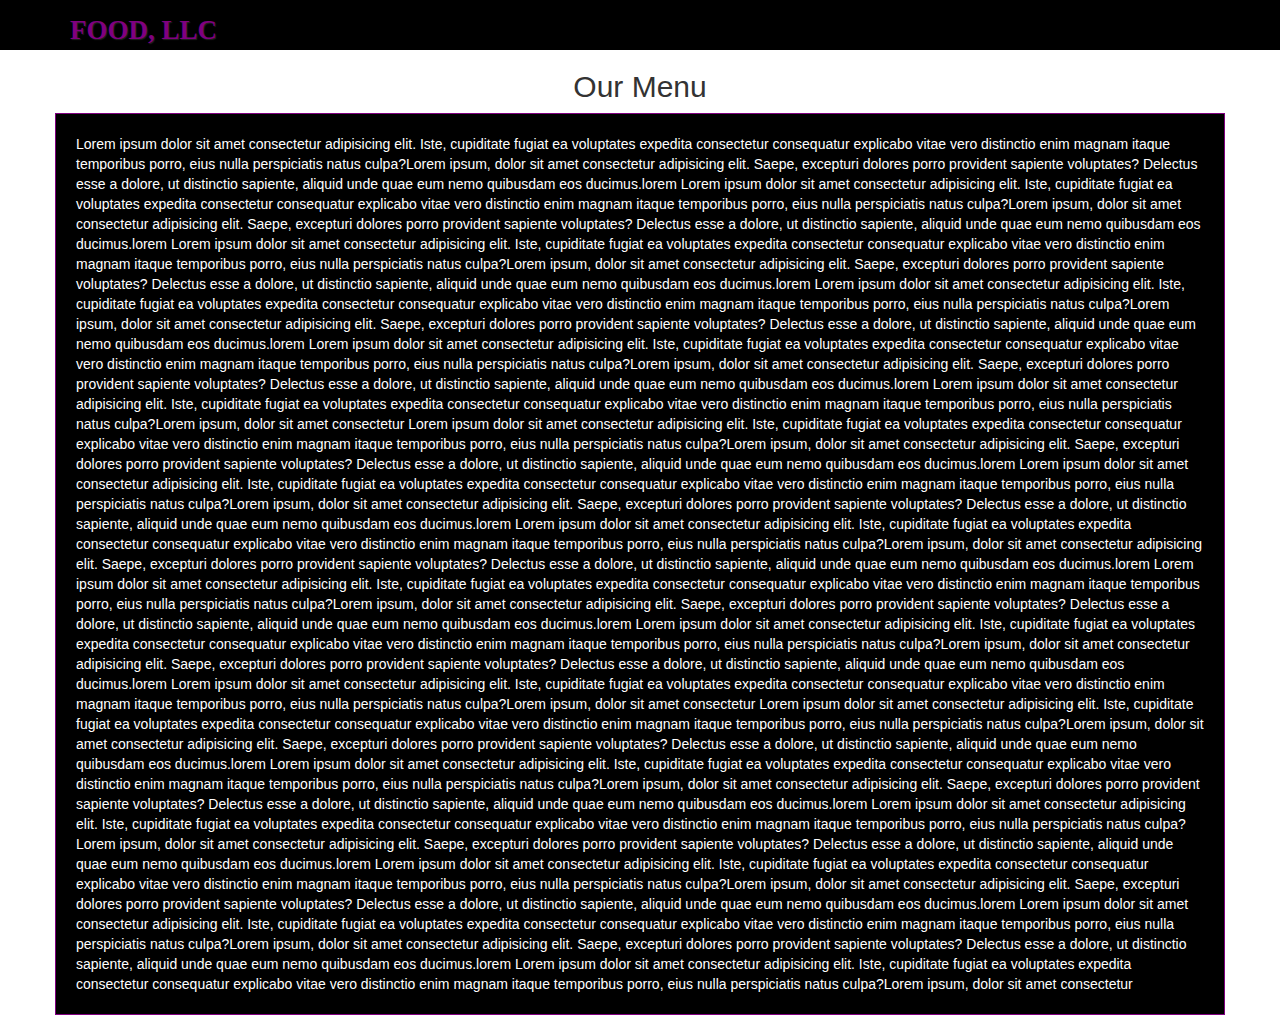
==== index.html @ 04683516 "1" ====
<!DOCTYPE html>
<html lang="en">
  <head>
    <meta charset="utf-8" />
    <meta http-equiv="X-UA-Compatible" content="IE=edge" />
    <meta name="viewport" content="width=device-width, initial-scale=1" />

    <title>Asignment 3</title>
    <link rel="stylesheet" href="css/bootstrap.min.css" />
    <link rel="stylesheet" href="css/styles.css" />
  </head>
  <body>
    <header>
      <nav id="header-nav" class="navbar navbar-default">
        <div class="container">
          <div class="navbar-header">
            <div class="navbar-brand">
              <a href="index.html"><h1>FOOD, LLC</h1></a>
            </div>

            <button
              type="button"
              class="navbar-toggle collapsed"
              data-toggle="collapse"
              data-target="#collapsable-nav"
              aria-expanded="false"
            >
              <span class="icon-bar"></span>
              <span class="icon-bar"></span>
              <span class="icon-bar"></span>
            </button>
          </div>

          <div id="collapsable-nav" class="collapse navbar-collapse">
            <ul id="nav-list" class="nav navbar-nav navbar-right visible-xs">
              <li>
                <a href="">
                  <br class="hidden-xs" />
                  Chicken</a
                >
              </li>
              <li>
                <a href="">
                  <br class="hidden-xs" />
                  Beef</a
                >
              </li>
              <li>
                <a href="">
                  <br class="hidden-xs" />
                  Sushi</a
                >
              </li>
            </ul>
            <!-- #nav-list -->
          </div>
          <!-- .collapse .navbar-collapse -->
        </div>
        <!-- .container -->
      </nav>
      <!-- #header-nav -->
    </header>
    <h2 class="text-center">Our Menu</h2>
    <div id="main-content" class="container">
      <section class="row">
        <div class="col-xs-12">
          Lorem ipsum dolor sit amet consectetur adipisicing elit. Iste,
          cupiditate fugiat ea voluptates expedita consectetur consequatur
          explicabo vitae vero distinctio enim magnam itaque temporibus porro,
          eius nulla perspiciatis natus culpa?Lorem ipsum, dolor sit amet
          consectetur adipisicing elit. Saepe, excepturi dolores porro provident
          sapiente voluptates? Delectus esse a dolore, ut distinctio sapiente,
          aliquid unde quae eum nemo quibusdam eos ducimus.lorem Lorem ipsum
          dolor sit amet consectetur adipisicing elit. Iste, cupiditate fugiat
          ea voluptates expedita consectetur consequatur explicabo vitae vero
          distinctio enim magnam itaque temporibus porro, eius nulla
          perspiciatis natus culpa?Lorem ipsum, dolor sit amet consectetur
          adipisicing elit. Saepe, excepturi dolores porro provident sapiente
          voluptates? Delectus esse a dolore, ut distinctio sapiente, aliquid
          unde quae eum nemo quibusdam eos ducimus.lorem Lorem ipsum dolor sit
          amet consectetur adipisicing elit. Iste, cupiditate fugiat ea
          voluptates expedita consectetur consequatur explicabo vitae vero
          distinctio enim magnam itaque temporibus porro, eius nulla
          perspiciatis natus culpa?Lorem ipsum, dolor sit amet consectetur
          adipisicing elit. Saepe, excepturi dolores porro provident sapiente
          voluptates? Delectus esse a dolore, ut distinctio sapiente, aliquid
          unde quae eum nemo quibusdam eos ducimus.lorem Lorem ipsum dolor sit
          amet consectetur adipisicing elit. Iste, cupiditate fugiat ea
          voluptates expedita consectetur consequatur explicabo vitae vero
          distinctio enim magnam itaque temporibus porro, eius nulla
          perspiciatis natus culpa?Lorem ipsum, dolor sit amet consectetur
          adipisicing elit. Saepe, excepturi dolores porro provident sapiente
          voluptates? Delectus esse a dolore, ut distinctio sapiente, aliquid
          unde quae eum nemo quibusdam eos ducimus.lorem Lorem ipsum dolor sit
          amet consectetur adipisicing elit. Iste, cupiditate fugiat ea
          voluptates expedita consectetur consequatur explicabo vitae vero
          distinctio enim magnam itaque temporibus porro, eius nulla
          perspiciatis natus culpa?Lorem ipsum, dolor sit amet consectetur
          adipisicing elit. Saepe, excepturi dolores porro provident sapiente
          voluptates? Delectus esse a dolore, ut distinctio sapiente, aliquid
          unde quae eum nemo quibusdam eos ducimus.lorem Lorem ipsum dolor sit
          amet consectetur adipisicing elit. Iste, cupiditate fugiat ea
          voluptates expedita consectetur consequatur explicabo vitae vero
          distinctio enim magnam itaque temporibus porro, eius nulla
          perspiciatis natus culpa?Lorem ipsum, dolor sit amet consectetur Lorem
          ipsum dolor sit amet consectetur adipisicing elit. Iste, cupiditate
          fugiat ea voluptates expedita consectetur consequatur explicabo vitae
          vero distinctio enim magnam itaque temporibus porro, eius nulla
          perspiciatis natus culpa?Lorem ipsum, dolor sit amet consectetur
          adipisicing elit. Saepe, excepturi dolores porro provident sapiente
          voluptates? Delectus esse a dolore, ut distinctio sapiente, aliquid
          unde quae eum nemo quibusdam eos ducimus.lorem Lorem ipsum dolor sit
          amet consectetur adipisicing elit. Iste, cupiditate fugiat ea
          voluptates expedita consectetur consequatur explicabo vitae vero
          distinctio enim magnam itaque temporibus porro, eius nulla
          perspiciatis natus culpa?Lorem ipsum, dolor sit amet consectetur
          adipisicing elit. Saepe, excepturi dolores porro provident sapiente
          voluptates? Delectus esse a dolore, ut distinctio sapiente, aliquid
          unde quae eum nemo quibusdam eos ducimus.lorem Lorem ipsum dolor sit
          amet consectetur adipisicing elit. Iste, cupiditate fugiat ea
          voluptates expedita consectetur consequatur explicabo vitae vero
          distinctio enim magnam itaque temporibus porro, eius nulla
          perspiciatis natus culpa?Lorem ipsum, dolor sit amet consectetur
          adipisicing elit. Saepe, excepturi dolores porro provident sapiente
          voluptates? Delectus esse a dolore, ut distinctio sapiente, aliquid
          unde quae eum nemo quibusdam eos ducimus.lorem Lorem ipsum dolor sit
          amet consectetur adipisicing elit. Iste, cupiditate fugiat ea
          voluptates expedita consectetur consequatur explicabo vitae vero
          distinctio enim magnam itaque temporibus porro, eius nulla
          perspiciatis natus culpa?Lorem ipsum, dolor sit amet consectetur
          adipisicing elit. Saepe, excepturi dolores porro provident sapiente
          voluptates? Delectus esse a dolore, ut distinctio sapiente, aliquid
          unde quae eum nemo quibusdam eos ducimus.lorem Lorem ipsum dolor sit
          amet consectetur adipisicing elit. Iste, cupiditate fugiat ea
          voluptates expedita consectetur consequatur explicabo vitae vero
          distinctio enim magnam itaque temporibus porro, eius nulla
          perspiciatis natus culpa?Lorem ipsum, dolor sit amet consectetur
          adipisicing elit. Saepe, excepturi dolores porro provident sapiente
          voluptates? Delectus esse a dolore, ut distinctio sapiente, aliquid
          unde quae eum nemo quibusdam eos ducimus.lorem Lorem ipsum dolor sit
          amet consectetur adipisicing elit. Iste, cupiditate fugiat ea
          voluptates expedita consectetur consequatur explicabo vitae vero
          distinctio enim magnam itaque temporibus porro, eius nulla
          perspiciatis natus culpa?Lorem ipsum, dolor sit amet consectetur Lorem
          ipsum dolor sit amet consectetur adipisicing elit. Iste, cupiditate
          fugiat ea voluptates expedita consectetur consequatur explicabo vitae
          vero distinctio enim magnam itaque temporibus porro, eius nulla
          perspiciatis natus culpa?Lorem ipsum, dolor sit amet consectetur
          adipisicing elit. Saepe, excepturi dolores porro provident sapiente
          voluptates? Delectus esse a dolore, ut distinctio sapiente, aliquid
          unde quae eum nemo quibusdam eos ducimus.lorem Lorem ipsum dolor sit
          amet consectetur adipisicing elit. Iste, cupiditate fugiat ea
          voluptates expedita consectetur consequatur explicabo vitae vero
          distinctio enim magnam itaque temporibus porro, eius nulla
          perspiciatis natus culpa?Lorem ipsum, dolor sit amet consectetur
          adipisicing elit. Saepe, excepturi dolores porro provident sapiente
          voluptates? Delectus esse a dolore, ut distinctio sapiente, aliquid
          unde quae eum nemo quibusdam eos ducimus.lorem Lorem ipsum dolor sit
          amet consectetur adipisicing elit. Iste, cupiditate fugiat ea
          voluptates expedita consectetur consequatur explicabo vitae vero
          distinctio enim magnam itaque temporibus porro, eius nulla
          perspiciatis natus culpa?Lorem ipsum, dolor sit amet consectetur
          adipisicing elit. Saepe, excepturi dolores porro provident sapiente
          voluptates? Delectus esse a dolore, ut distinctio sapiente, aliquid
          unde quae eum nemo quibusdam eos ducimus.lorem Lorem ipsum dolor sit
          amet consectetur adipisicing elit. Iste, cupiditate fugiat ea
          voluptates expedita consectetur consequatur explicabo vitae vero
          distinctio enim magnam itaque temporibus porro, eius nulla
          perspiciatis natus culpa?Lorem ipsum, dolor sit amet consectetur
          adipisicing elit. Saepe, excepturi dolores porro provident sapiente
          voluptates? Delectus esse a dolore, ut distinctio sapiente, aliquid
          unde quae eum nemo quibusdam eos ducimus.lorem Lorem ipsum dolor sit
          amet consectetur adipisicing elit. Iste, cupiditate fugiat ea
          voluptates expedita consectetur consequatur explicabo vitae vero
          distinctio enim magnam itaque temporibus porro, eius nulla
          perspiciatis natus culpa?Lorem ipsum, dolor sit amet consectetur
          adipisicing elit. Saepe, excepturi dolores porro provident sapiente
          voluptates? Delectus esse a dolore, ut distinctio sapiente, aliquid
          unde quae eum nemo quibusdam eos ducimus.lorem Lorem ipsum dolor sit
          amet consectetur adipisicing elit. Iste, cupiditate fugiat ea
          voluptates expedita consectetur consequatur explicabo vitae vero
          distinctio enim magnam itaque temporibus porro, eius nulla
          perspiciatis natus culpa?Lorem ipsum, dolor sit amet consectetur
        </div>
      </section>
    </div>

    <!-- jQuery (Bootstrap JS plugins depend on it) -->
    <script src="js/jquery-1.11.3.min.js"></script>
    <script src="js/bootstrap.min.js"></script>
    <script src="js/script.js"></script>
  </body>
</html>
---- css/styles.css ----
* {
  box-sizing: border-box;
}
#header-nav {
  background-color: black;
  border-radius: 0;
  border: 0;
}

.navbar-brand {
  padding-top: 25px;
}
.navbar-brand h1 {
  /* Restaurant name */
  font-family: "Lora", serif;
  color: purple;
  font-size: 1.5em;
  text-transform: uppercase;
  font-weight: bold;
  text-shadow: 1px 1px 1px #222;
  margin-top: -5px;
  margin-bottom: 0;
  line-height: 0.75;
}
.navbar-brand a:hover,
.navbar-brand a:focus {
  text-decoration: none;
}

#nav-list {
  margin-top: 10px;
}
#nav-list a {
  background-color: purple;
  color: white;
  text-align: center;
}
#nav-list a:hover {
  background: black;
}
#nav-list a span {
  font-size: 1.8em;
}

.navbar-header button.navbar-toggle,
.navbar-header .icon-bar {
  border: 1px solid purple;
}
.navbar-header button.navbar-toggle {
  clear: both;
  margin-top: -30px;
}
/* END HEADER */
#main-content {
  padding: 20px;
  background-color: black;
  color: white;
  border: 1px solid purple;
}
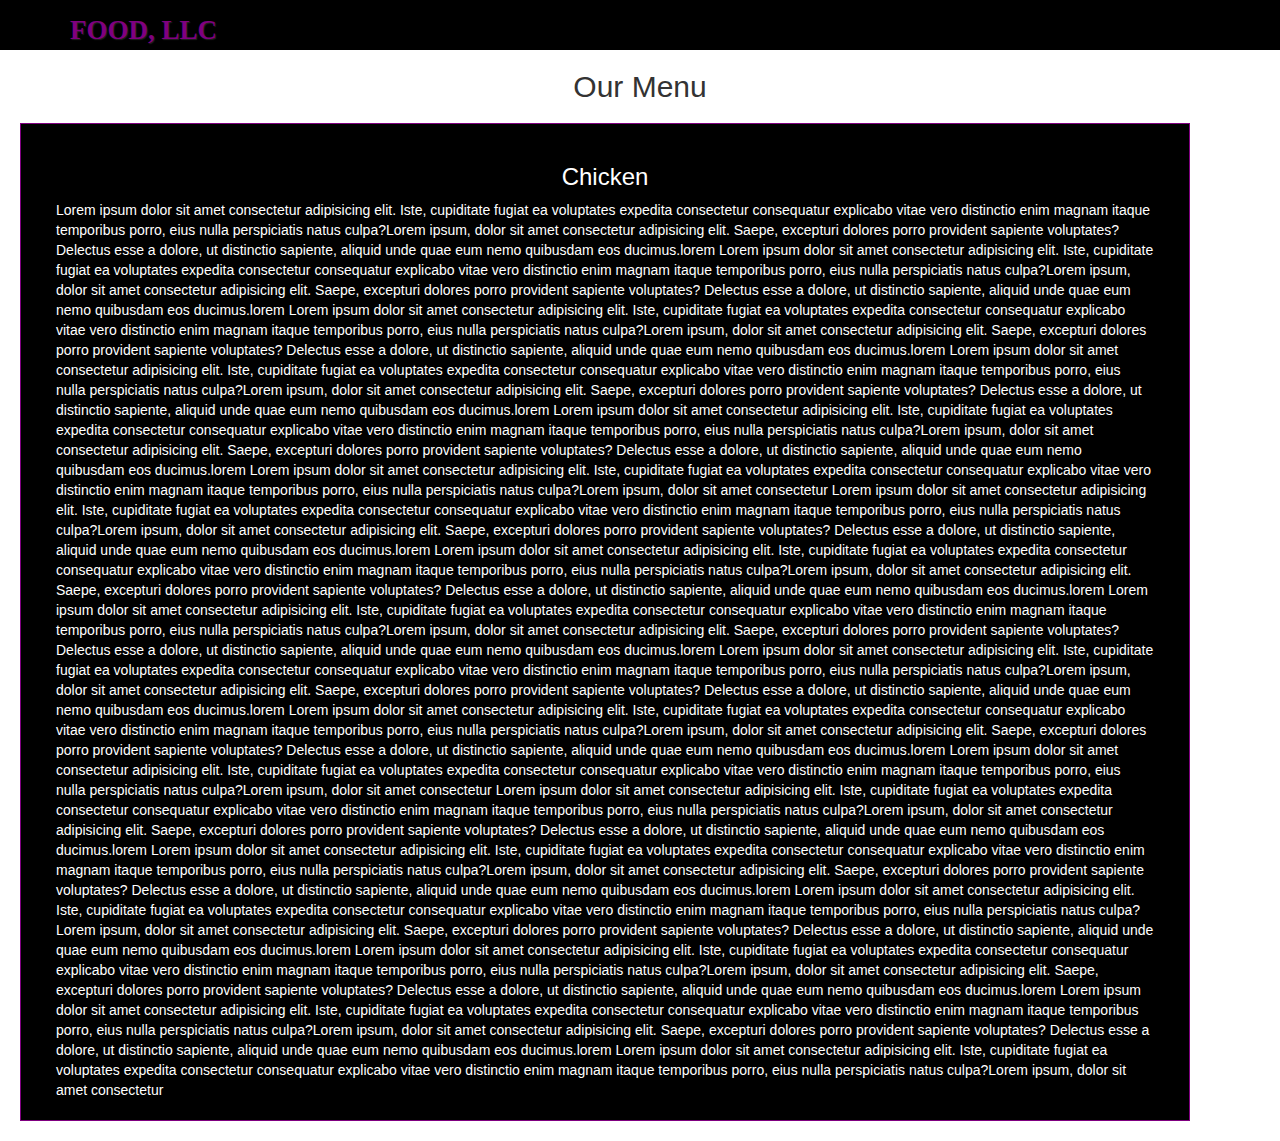
==== commit e75da3dc: "1" ====
--- a/index.html
+++ b/index.html
@@ -62,127 +62,122 @@
     </header>
     <h2 class="text-center">Our Menu</h2>
     <div id="main-content" class="container">
-      <section class="row">
-        <div class="col-xs-12">
-          Lorem ipsum dolor sit amet consectetur adipisicing elit. Iste,
-          cupiditate fugiat ea voluptates expedita consectetur consequatur
-          explicabo vitae vero distinctio enim magnam itaque temporibus porro,
-          eius nulla perspiciatis natus culpa?Lorem ipsum, dolor sit amet
-          consectetur adipisicing elit. Saepe, excepturi dolores porro provident
-          sapiente voluptates? Delectus esse a dolore, ut distinctio sapiente,
-          aliquid unde quae eum nemo quibusdam eos ducimus.lorem Lorem ipsum
-          dolor sit amet consectetur adipisicing elit. Iste, cupiditate fugiat
-          ea voluptates expedita consectetur consequatur explicabo vitae vero
-          distinctio enim magnam itaque temporibus porro, eius nulla
-          perspiciatis natus culpa?Lorem ipsum, dolor sit amet consectetur
-          adipisicing elit. Saepe, excepturi dolores porro provident sapiente
-          voluptates? Delectus esse a dolore, ut distinctio sapiente, aliquid
-          unde quae eum nemo quibusdam eos ducimus.lorem Lorem ipsum dolor sit
-          amet consectetur adipisicing elit. Iste, cupiditate fugiat ea
-          voluptates expedita consectetur consequatur explicabo vitae vero
-          distinctio enim magnam itaque temporibus porro, eius nulla
-          perspiciatis natus culpa?Lorem ipsum, dolor sit amet consectetur
-          adipisicing elit. Saepe, excepturi dolores porro provident sapiente
-          voluptates? Delectus esse a dolore, ut distinctio sapiente, aliquid
-          unde quae eum nemo quibusdam eos ducimus.lorem Lorem ipsum dolor sit
-          amet consectetur adipisicing elit. Iste, cupiditate fugiat ea
-          voluptates expedita consectetur consequatur explicabo vitae vero
-          distinctio enim magnam itaque temporibus porro, eius nulla
-          perspiciatis natus culpa?Lorem ipsum, dolor sit amet consectetur
-          adipisicing elit. Saepe, excepturi dolores porro provident sapiente
-          voluptates? Delectus esse a dolore, ut distinctio sapiente, aliquid
-          unde quae eum nemo quibusdam eos ducimus.lorem Lorem ipsum dolor sit
-          amet consectetur adipisicing elit. Iste, cupiditate fugiat ea
-          voluptates expedita consectetur consequatur explicabo vitae vero
-          distinctio enim magnam itaque temporibus porro, eius nulla
-          perspiciatis natus culpa?Lorem ipsum, dolor sit amet consectetur
-          adipisicing elit. Saepe, excepturi dolores porro provident sapiente
-          voluptates? Delectus esse a dolore, ut distinctio sapiente, aliquid
-          unde quae eum nemo quibusdam eos ducimus.lorem Lorem ipsum dolor sit
-          amet consectetur adipisicing elit. Iste, cupiditate fugiat ea
-          voluptates expedita consectetur consequatur explicabo vitae vero
-          distinctio enim magnam itaque temporibus porro, eius nulla
-          perspiciatis natus culpa?Lorem ipsum, dolor sit amet consectetur Lorem
-          ipsum dolor sit amet consectetur adipisicing elit. Iste, cupiditate
-          fugiat ea voluptates expedita consectetur consequatur explicabo vitae
-          vero distinctio enim magnam itaque temporibus porro, eius nulla
-          perspiciatis natus culpa?Lorem ipsum, dolor sit amet consectetur
-          adipisicing elit. Saepe, excepturi dolores porro provident sapiente
-          voluptates? Delectus esse a dolore, ut distinctio sapiente, aliquid
-          unde quae eum nemo quibusdam eos ducimus.lorem Lorem ipsum dolor sit
-          amet consectetur adipisicing elit. Iste, cupiditate fugiat ea
-          voluptates expedita consectetur consequatur explicabo vitae vero
-          distinctio enim magnam itaque temporibus porro, eius nulla
-          perspiciatis natus culpa?Lorem ipsum, dolor sit amet consectetur
-          adipisicing elit. Saepe, excepturi dolores porro provident sapiente
-          voluptates? Delectus esse a dolore, ut distinctio sapiente, aliquid
-          unde quae eum nemo quibusdam eos ducimus.lorem Lorem ipsum dolor sit
-          amet consectetur adipisicing elit. Iste, cupiditate fugiat ea
-          voluptates expedita consectetur consequatur explicabo vitae vero
-          distinctio enim magnam itaque temporibus porro, eius nulla
-          perspiciatis natus culpa?Lorem ipsum, dolor sit amet consectetur
-          adipisicing elit. Saepe, excepturi dolores porro provident sapiente
-          voluptates? Delectus esse a dolore, ut distinctio sapiente, aliquid
-          unde quae eum nemo quibusdam eos ducimus.lorem Lorem ipsum dolor sit
-          amet consectetur adipisicing elit. Iste, cupiditate fugiat ea
-          voluptates expedita consectetur consequatur explicabo vitae vero
-          distinctio enim magnam itaque temporibus porro, eius nulla
-          perspiciatis natus culpa?Lorem ipsum, dolor sit amet consectetur
-          adipisicing elit. Saepe, excepturi dolores porro provident sapiente
-          voluptates? Delectus esse a dolore, ut distinctio sapiente, aliquid
-          unde quae eum nemo quibusdam eos ducimus.lorem Lorem ipsum dolor sit
-          amet consectetur adipisicing elit. Iste, cupiditate fugiat ea
-          voluptates expedita consectetur consequatur explicabo vitae vero
-          distinctio enim magnam itaque temporibus porro, eius nulla
-          perspiciatis natus culpa?Lorem ipsum, dolor sit amet consectetur
-          adipisicing elit. Saepe, excepturi dolores porro provident sapiente
-          voluptates? Delectus esse a dolore, ut distinctio sapiente, aliquid
-          unde quae eum nemo quibusdam eos ducimus.lorem Lorem ipsum dolor sit
-          amet consectetur adipisicing elit. Iste, cupiditate fugiat ea
-          voluptates expedita consectetur consequatur explicabo vitae vero
-          distinctio enim magnam itaque temporibus porro, eius nulla
-          perspiciatis natus culpa?Lorem ipsum, dolor sit amet consectetur Lorem
-          ipsum dolor sit amet consectetur adipisicing elit. Iste, cupiditate
-          fugiat ea voluptates expedita consectetur consequatur explicabo vitae
-          vero distinctio enim magnam itaque temporibus porro, eius nulla
-          perspiciatis natus culpa?Lorem ipsum, dolor sit amet consectetur
-          adipisicing elit. Saepe, excepturi dolores porro provident sapiente
-          voluptates? Delectus esse a dolore, ut distinctio sapiente, aliquid
-          unde quae eum nemo quibusdam eos ducimus.lorem Lorem ipsum dolor sit
-          amet consectetur adipisicing elit. Iste, cupiditate fugiat ea
-          voluptates expedita consectetur consequatur explicabo vitae vero
-          distinctio enim magnam itaque temporibus porro, eius nulla
-          perspiciatis natus culpa?Lorem ipsum, dolor sit amet consectetur
-          adipisicing elit. Saepe, excepturi dolores porro provident sapiente
-          voluptates? Delectus esse a dolore, ut distinctio sapiente, aliquid
-          unde quae eum nemo quibusdam eos ducimus.lorem Lorem ipsum dolor sit
-          amet consectetur adipisicing elit. Iste, cupiditate fugiat ea
-          voluptates expedita consectetur consequatur explicabo vitae vero
-          distinctio enim magnam itaque temporibus porro, eius nulla
-          perspiciatis natus culpa?Lorem ipsum, dolor sit amet consectetur
-          adipisicing elit. Saepe, excepturi dolores porro provident sapiente
-          voluptates? Delectus esse a dolore, ut distinctio sapiente, aliquid
-          unde quae eum nemo quibusdam eos ducimus.lorem Lorem ipsum dolor sit
-          amet consectetur adipisicing elit. Iste, cupiditate fugiat ea
-          voluptates expedita consectetur consequatur explicabo vitae vero
-          distinctio enim magnam itaque temporibus porro, eius nulla
-          perspiciatis natus culpa?Lorem ipsum, dolor sit amet consectetur
-          adipisicing elit. Saepe, excepturi dolores porro provident sapiente
-          voluptates? Delectus esse a dolore, ut distinctio sapiente, aliquid
-          unde quae eum nemo quibusdam eos ducimus.lorem Lorem ipsum dolor sit
-          amet consectetur adipisicing elit. Iste, cupiditate fugiat ea
-          voluptates expedita consectetur consequatur explicabo vitae vero
-          distinctio enim magnam itaque temporibus porro, eius nulla
-          perspiciatis natus culpa?Lorem ipsum, dolor sit amet consectetur
-          adipisicing elit. Saepe, excepturi dolores porro provident sapiente
-          voluptates? Delectus esse a dolore, ut distinctio sapiente, aliquid
-          unde quae eum nemo quibusdam eos ducimus.lorem Lorem ipsum dolor sit
-          amet consectetur adipisicing elit. Iste, cupiditate fugiat ea
-          voluptates expedita consectetur consequatur explicabo vitae vero
-          distinctio enim magnam itaque temporibus porro, eius nulla
-          perspiciatis natus culpa?Lorem ipsum, dolor sit amet consectetur
-        </div>
-      </section>
+      <h3 class="text-center">Chicken</h3>
+      <div class="grid col-xs-12">
+        Lorem ipsum dolor sit amet consectetur adipisicing elit. Iste,
+        cupiditate fugiat ea voluptates expedita consectetur consequatur
+        explicabo vitae vero distinctio enim magnam itaque temporibus porro,
+        eius nulla perspiciatis natus culpa?Lorem ipsum, dolor sit amet
+        consectetur adipisicing elit. Saepe, excepturi dolores porro provident
+        sapiente voluptates? Delectus esse a dolore, ut distinctio sapiente,
+        aliquid unde quae eum nemo quibusdam eos ducimus.lorem Lorem ipsum dolor
+        sit amet consectetur adipisicing elit. Iste, cupiditate fugiat ea
+        voluptates expedita consectetur consequatur explicabo vitae vero
+        distinctio enim magnam itaque temporibus porro, eius nulla perspiciatis
+        natus culpa?Lorem ipsum, dolor sit amet consectetur adipisicing elit.
+        Saepe, excepturi dolores porro provident sapiente voluptates? Delectus
+        esse a dolore, ut distinctio sapiente, aliquid unde quae eum nemo
+        quibusdam eos ducimus.lorem Lorem ipsum dolor sit amet consectetur
+        adipisicing elit. Iste, cupiditate fugiat ea voluptates expedita
+        consectetur consequatur explicabo vitae vero distinctio enim magnam
+        itaque temporibus porro, eius nulla perspiciatis natus culpa?Lorem
+        ipsum, dolor sit amet consectetur adipisicing elit. Saepe, excepturi
+        dolores porro provident sapiente voluptates? Delectus esse a dolore, ut
+        distinctio sapiente, aliquid unde quae eum nemo quibusdam eos
+        ducimus.lorem Lorem ipsum dolor sit amet consectetur adipisicing elit.
+        Iste, cupiditate fugiat ea voluptates expedita consectetur consequatur
+        explicabo vitae vero distinctio enim magnam itaque temporibus porro,
+        eius nulla perspiciatis natus culpa?Lorem ipsum, dolor sit amet
+        consectetur adipisicing elit. Saepe, excepturi dolores porro provident
+        sapiente voluptates? Delectus esse a dolore, ut distinctio sapiente,
+        aliquid unde quae eum nemo quibusdam eos ducimus.lorem Lorem ipsum dolor
+        sit amet consectetur adipisicing elit. Iste, cupiditate fugiat ea
+        voluptates expedita consectetur consequatur explicabo vitae vero
+        distinctio enim magnam itaque temporibus porro, eius nulla perspiciatis
+        natus culpa?Lorem ipsum, dolor sit amet consectetur adipisicing elit.
+        Saepe, excepturi dolores porro provident sapiente voluptates? Delectus
+        esse a dolore, ut distinctio sapiente, aliquid unde quae eum nemo
+        quibusdam eos ducimus.lorem Lorem ipsum dolor sit amet consectetur
+        adipisicing elit. Iste, cupiditate fugiat ea voluptates expedita
+        consectetur consequatur explicabo vitae vero distinctio enim magnam
+        itaque temporibus porro, eius nulla perspiciatis natus culpa?Lorem
+        ipsum, dolor sit amet consectetur Lorem ipsum dolor sit amet consectetur
+        adipisicing elit. Iste, cupiditate fugiat ea voluptates expedita
+        consectetur consequatur explicabo vitae vero distinctio enim magnam
+        itaque temporibus porro, eius nulla perspiciatis natus culpa?Lorem
+        ipsum, dolor sit amet consectetur adipisicing elit. Saepe, excepturi
+        dolores porro provident sapiente voluptates? Delectus esse a dolore, ut
+        distinctio sapiente, aliquid unde quae eum nemo quibusdam eos
+        ducimus.lorem Lorem ipsum dolor sit amet consectetur adipisicing elit.
+        Iste, cupiditate fugiat ea voluptates expedita consectetur consequatur
+        explicabo vitae vero distinctio enim magnam itaque temporibus porro,
+        eius nulla perspiciatis natus culpa?Lorem ipsum, dolor sit amet
+        consectetur adipisicing elit. Saepe, excepturi dolores porro provident
+        sapiente voluptates? Delectus esse a dolore, ut distinctio sapiente,
+        aliquid unde quae eum nemo quibusdam eos ducimus.lorem Lorem ipsum dolor
+        sit amet consectetur adipisicing elit. Iste, cupiditate fugiat ea
+        voluptates expedita consectetur consequatur explicabo vitae vero
+        distinctio enim magnam itaque temporibus porro, eius nulla perspiciatis
+        natus culpa?Lorem ipsum, dolor sit amet consectetur adipisicing elit.
+        Saepe, excepturi dolores porro provident sapiente voluptates? Delectus
+        esse a dolore, ut distinctio sapiente, aliquid unde quae eum nemo
+        quibusdam eos ducimus.lorem Lorem ipsum dolor sit amet consectetur
+        adipisicing elit. Iste, cupiditate fugiat ea voluptates expedita
+        consectetur consequatur explicabo vitae vero distinctio enim magnam
+        itaque temporibus porro, eius nulla perspiciatis natus culpa?Lorem
+        ipsum, dolor sit amet consectetur adipisicing elit. Saepe, excepturi
+        dolores porro provident sapiente voluptates? Delectus esse a dolore, ut
+        distinctio sapiente, aliquid unde quae eum nemo quibusdam eos
+        ducimus.lorem Lorem ipsum dolor sit amet consectetur adipisicing elit.
+        Iste, cupiditate fugiat ea voluptates expedita consectetur consequatur
+        explicabo vitae vero distinctio enim magnam itaque temporibus porro,
+        eius nulla perspiciatis natus culpa?Lorem ipsum, dolor sit amet
+        consectetur adipisicing elit. Saepe, excepturi dolores porro provident
+        sapiente voluptates? Delectus esse a dolore, ut distinctio sapiente,
+        aliquid unde quae eum nemo quibusdam eos ducimus.lorem Lorem ipsum dolor
+        sit amet consectetur adipisicing elit. Iste, cupiditate fugiat ea
+        voluptates expedita consectetur consequatur explicabo vitae vero
+        distinctio enim magnam itaque temporibus porro, eius nulla perspiciatis
+        natus culpa?Lorem ipsum, dolor sit amet consectetur Lorem ipsum dolor
+        sit amet consectetur adipisicing elit. Iste, cupiditate fugiat ea
+        voluptates expedita consectetur consequatur explicabo vitae vero
+        distinctio enim magnam itaque temporibus porro, eius nulla perspiciatis
+        natus culpa?Lorem ipsum, dolor sit amet consectetur adipisicing elit.
+        Saepe, excepturi dolores porro provident sapiente voluptates? Delectus
+        esse a dolore, ut distinctio sapiente, aliquid unde quae eum nemo
+        quibusdam eos ducimus.lorem Lorem ipsum dolor sit amet consectetur
+        adipisicing elit. Iste, cupiditate fugiat ea voluptates expedita
+        consectetur consequatur explicabo vitae vero distinctio enim magnam
+        itaque temporibus porro, eius nulla perspiciatis natus culpa?Lorem
+        ipsum, dolor sit amet consectetur adipisicing elit. Saepe, excepturi
+        dolores porro provident sapiente voluptates? Delectus esse a dolore, ut
+        distinctio sapiente, aliquid unde quae eum nemo quibusdam eos
+        ducimus.lorem Lorem ipsum dolor sit amet consectetur adipisicing elit.
+        Iste, cupiditate fugiat ea voluptates expedita consectetur consequatur
+        explicabo vitae vero distinctio enim magnam itaque temporibus porro,
+        eius nulla perspiciatis natus culpa?Lorem ipsum, dolor sit amet
+        consectetur adipisicing elit. Saepe, excepturi dolores porro provident
+        sapiente voluptates? Delectus esse a dolore, ut distinctio sapiente,
+        aliquid unde quae eum nemo quibusdam eos ducimus.lorem Lorem ipsum dolor
+        sit amet consectetur adipisicing elit. Iste, cupiditate fugiat ea
+        voluptates expedita consectetur consequatur explicabo vitae vero
+        distinctio enim magnam itaque temporibus porro, eius nulla perspiciatis
+        natus culpa?Lorem ipsum, dolor sit amet consectetur adipisicing elit.
+        Saepe, excepturi dolores porro provident sapiente voluptates? Delectus
+        esse a dolore, ut distinctio sapiente, aliquid unde quae eum nemo
+        quibusdam eos ducimus.lorem Lorem ipsum dolor sit amet consectetur
+        adipisicing elit. Iste, cupiditate fugiat ea voluptates expedita
+        consectetur consequatur explicabo vitae vero distinctio enim magnam
+        itaque temporibus porro, eius nulla perspiciatis natus culpa?Lorem
+        ipsum, dolor sit amet consectetur adipisicing elit. Saepe, excepturi
+        dolores porro provident sapiente voluptates? Delectus esse a dolore, ut
+        distinctio sapiente, aliquid unde quae eum nemo quibusdam eos
+        ducimus.lorem Lorem ipsum dolor sit amet consectetur adipisicing elit.
+        Iste, cupiditate fugiat ea voluptates expedita consectetur consequatur
+        explicabo vitae vero distinctio enim magnam itaque temporibus porro,
+        eius nulla perspiciatis natus culpa?Lorem ipsum, dolor sit amet
+        consectetur
+      </div>
     </div>
 
     <!-- jQuery (Bootstrap JS plugins depend on it) -->
--- a/css/styles.css
+++ b/css/styles.css
@@ -1,5 +1,7 @@
 * {
   box-sizing: border-box;
+  margin: 0;
+  padding: 0;
 }
 #header-nav {
   background-color: black;
@@ -52,6 +54,7 @@
 }
 /* END HEADER */
 #main-content {
+  margin: 20px;
   padding: 20px;
   background-color: black;
   color: white;
